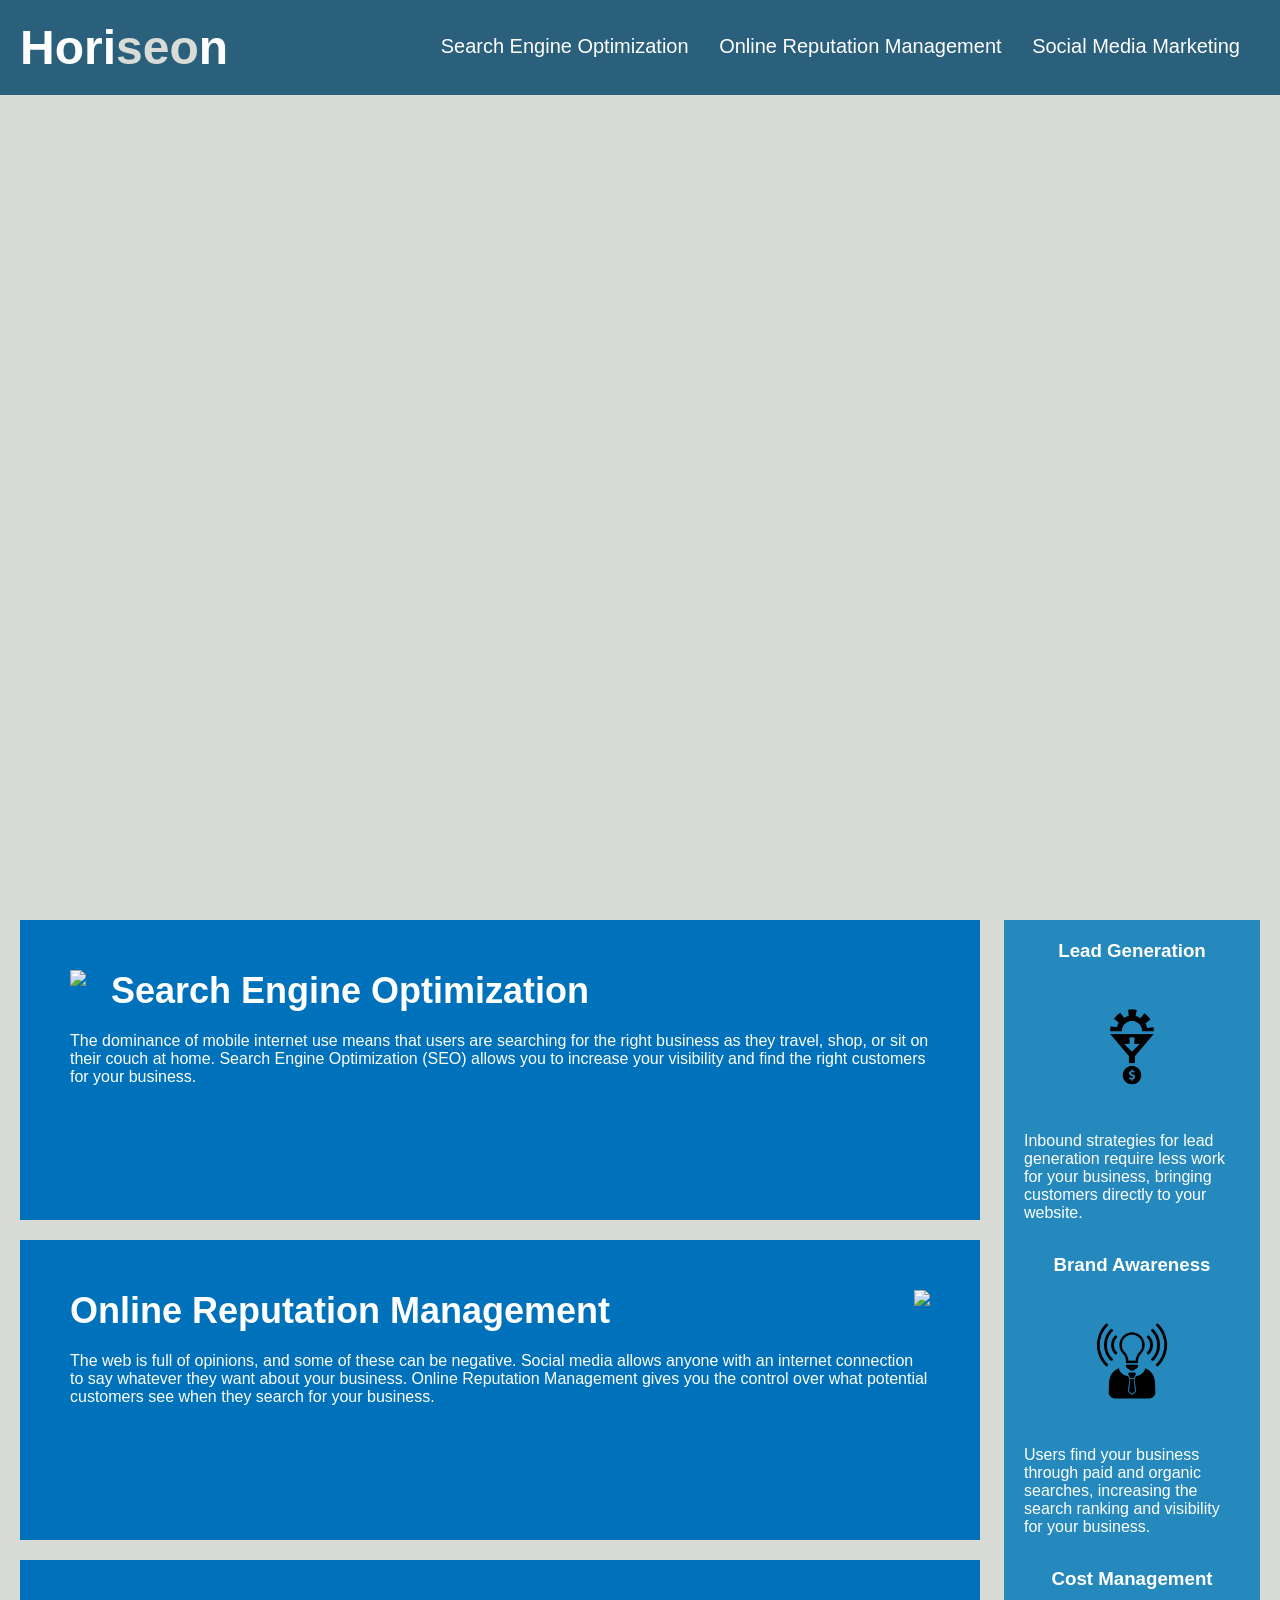
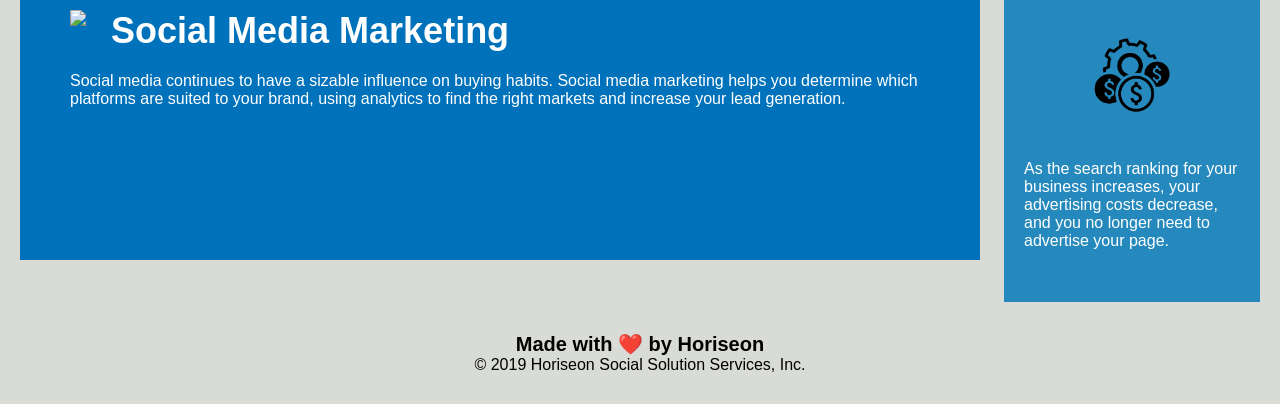
==== urban-octo-telegram/Develop/index.html @ 876d11e9 "header and footer" ====
<!DOCTYPE html>
<html lang="en-us">

<head>
    <meta charset="UTF-8" />
    <link rel="stylesheet" href="./assets/css/style.css">
    <title>Horiseon Marketing Agency</title>
</head>

<body>
    <header>
        <h1>Hori<span class="seo">seo</span>n</h1>
        <div>
            <ul>
                <li>
                    <a href="#search-engine-optimization">Search Engine Optimization</a>
                </li>
                <li>
                    <a href="#online-reputation-management">Online Reputation Management</a>
                </li>
                <li>
                    <a href="#social-media-marketing">Social Media Marketing</a>
                </li>
            </ul>
        </header>
    </div>
    <div class="hero"></div>
    <div class="content">
        <div class="search-engine-optimization">
            <img src="./assets/images/search-engine-optimization.jpg" class="float-left" />
            <h2>Search Engine Optimization</h2>
            <p>
                The dominance of mobile internet use means that users are searching for the right business as they travel, shop, or sit on their couch at home. Search Engine Optimization (SEO) allows you to increase your visibility and find the right customers for your business.
            </p>
        </div>
        <div id="online-reputation-management" class="online-reputation-management">
            <img src="./assets/images/online-reputation-management.jpg" class="float-right" />
            <h2>Online Reputation Management</h2>
            <p>
                The web is full of opinions, and some of these can be negative. Social media allows anyone with an internet connection to say whatever they want about your business. Online Reputation Management gives you the control over what potential customers see when they search for your business.
            </p>
        </div>
        <div id="social-media-marketing" class="social-media-marketing">
            <img src="./assets/images/social-media-marketing.jpg" class="float-left" />
            <h2>Social Media Marketing</h2>
            <p>
                Social media continues to have a sizable influence on buying habits. Social media marketing helps you determine which platforms are suited to your brand, using analytics to find the right markets and increase your lead generation.
            </p>
        </div>
    </div>
    <div class="benefits">
        <div class="benefit-lead">
            <h3>Lead Generation</h3>
            <img src="./assets/images/lead-generation.png" />
            <p>
                Inbound strategies for lead generation require less work for your business, bringing customers directly to your website.
            </p>
        </div>
        <div class="benefit-brand">
            <h3>Brand Awareness</h3>
            <img src="./assets/images/brand-awareness.png" />
            <p>
                Users find your business through paid and organic searches, increasing the search ranking and visibility for your business.
            </p>
        </div>
        <div class="benefit-cost">
            <h3>Cost Management</h3>
            <img src="./assets/images/cost-management.png"></img>
            <p>
                As the search ranking for your business increases, your advertising costs decrease, and you no longer need to advertise your page.
            </p>
        </div>
    </div>
    <footer>
        <h2>Made with ❤️️ by Horiseon</h2>
        <p>
            &copy; 2019 Horiseon Social Solution Services, Inc.
        </p>
    </footer>
</body>

</html>
---- urban-octo-telegram/Develop/assets/css/style.css ----
* {
    box-sizing: border-box;
    padding: 0;
    margin: 0;
}

body {
    background-color: #d9dcd6;
}

header {
    padding: 20px;
    font-family: 'Trebuchet MS', 'Lucida Sans Unicode', 'Lucida Grande', 'Lucida Sans', Arial, sans-serif;
    background-color: #2a607c;
    color: #ffffff;
}

header h1 {
    display: inline-block;
    font-size: 48px;
}

header h1 .seo {
    color: #d9dcd6;
}

header div {
    padding-top: 15px;
    margin-right: 20px;
    float: right;
    font-family: 'Gill Sans', 'Gill Sans MT', Calibri, 'Trebuchet MS', sans-serif;
    font-size: 20px;
}

header div ul {
    list-style-type: none;
}

header div ul li {
    display: inline-block;
    margin-left: 25px;
}

footer {
    padding: 30px;
    clear: both;
    font-family: 'Trebuchet MS', 'Lucida Sans Unicode', 'Lucida Grande', 'Lucida Sans', Arial, sans-serif;
    text-align: center;
}

footer h2 {
    font-size: 20px;
}

a {
    color: #ffffff;
    text-decoration: none;
}

p {
    font-size: 16px;
}

.hero {
    height: 800px;
    width: 100%;
    margin-bottom: 25px;
    background-image: url("../images/digital-marketing-meeting.jpg");
    background-size: cover;
    background-position: center;
}

.float-left {
    float: left;
    margin-right: 25px;
}

.float-right {
    float: right;
    margin-left: 25px;
}

.content {
    width: 75%;
    display: inline-block;
    margin-left: 20px;
}

.benefits {
    margin-right: 20px;
    padding: 20px;
    clear: both;
    float: right;
    width: 20%;
    height: 100%;
    font-family: 'Gill Sans', 'Gill Sans MT', Calibri, 'Trebuchet MS', sans-serif;
    background-color: #2589bd;
}

.benefit-lead {
    margin-bottom: 32px;
    color: #ffffff;
}

.benefit-brand {
    margin-bottom: 32px;
    color: #ffffff;
}

.benefit-cost {
    margin-bottom: 32px;
    color: #ffffff;
}

.benefit-lead h3 {
    margin-bottom: 10px;
    text-align: center;
}

.benefit-brand h3 {
    margin-bottom: 10px;
    text-align: center;
}

.benefit-cost h3 {
    margin-bottom: 10px;
    text-align: center;
}

.benefit-lead img {
    display: block;
    margin: 10px auto;
    max-width: 150px;
}

.benefit-brand img {
    display: block;
    margin: 10px auto;
    max-width: 150px;
}

.benefit-cost img {
    display: block;
    margin: 10px auto;
    max-width: 150px;
}

.search-engine-optimization {
    margin-bottom: 20px;
    padding: 50px;
    height: 300px;
    font-family: 'Gill Sans', 'Gill Sans MT', Calibri, 'Trebuchet MS', sans-serif;
    background-color: #0072bb;
    color: #ffffff;
}

.online-reputation-management {
    margin-bottom: 20px;
    padding: 50px;
    height: 300px;
    font-family: 'Gill Sans', 'Gill Sans MT', Calibri, 'Trebuchet MS', sans-serif;
    background-color: #0072bb;
    color: #ffffff;
}

.social-media-marketing {
    margin-bottom: 20px;
    padding: 50px;
    height: 300px;
    font-family: 'Gill Sans', 'Gill Sans MT', Calibri, 'Trebuchet MS', sans-serif;
    background-color: #0072bb;
    color: #ffffff;
}

.search-engine-optimization img {
    max-height: 200px;
}

.online-reputation-management img {
    max-height: 200px;
}

.social-media-marketing img {
    max-height: 200px;
}

.search-engine-optimization h2 {
    margin-bottom: 20px;
    font-size: 36px;
}

.online-reputation-management h2 {
    margin-bottom: 20px;
    font-size: 36px;
}

.social-media-marketing h2 {
    margin-bottom: 20px;
    font-size: 36px;
}
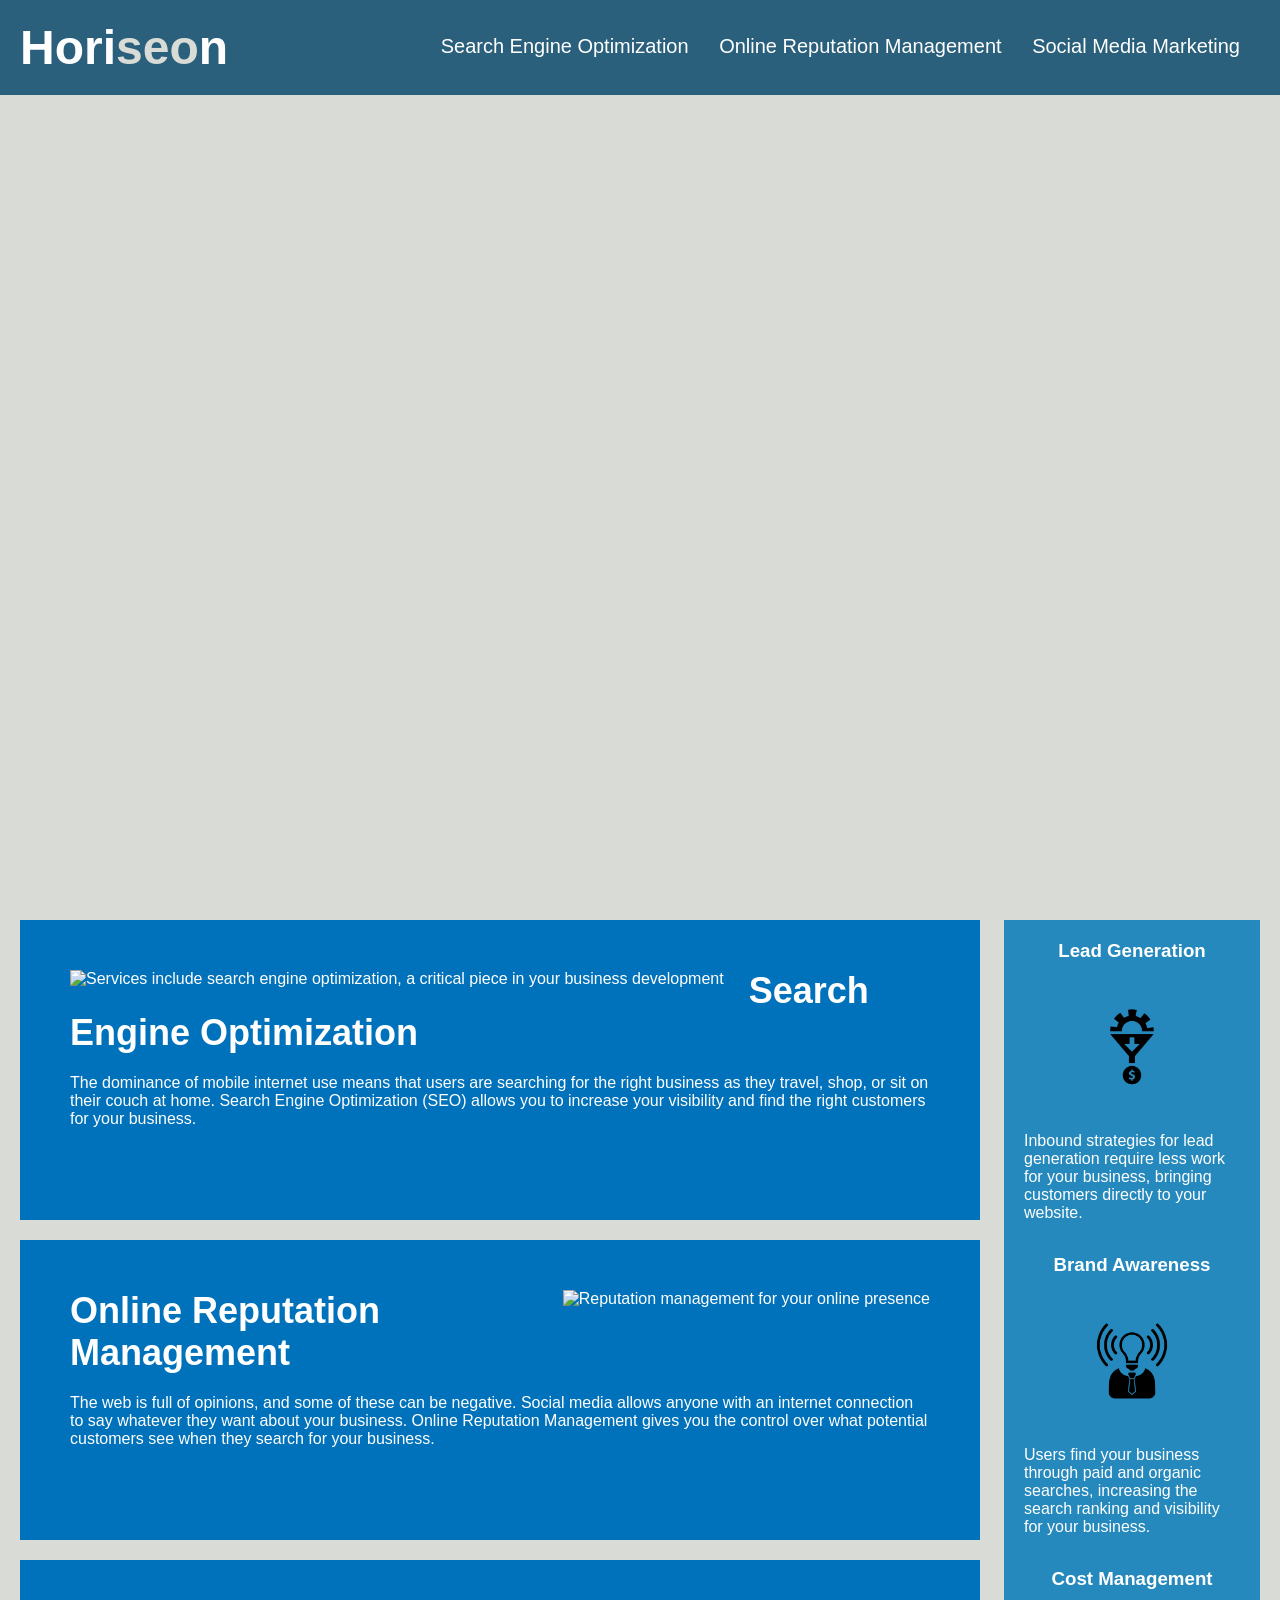
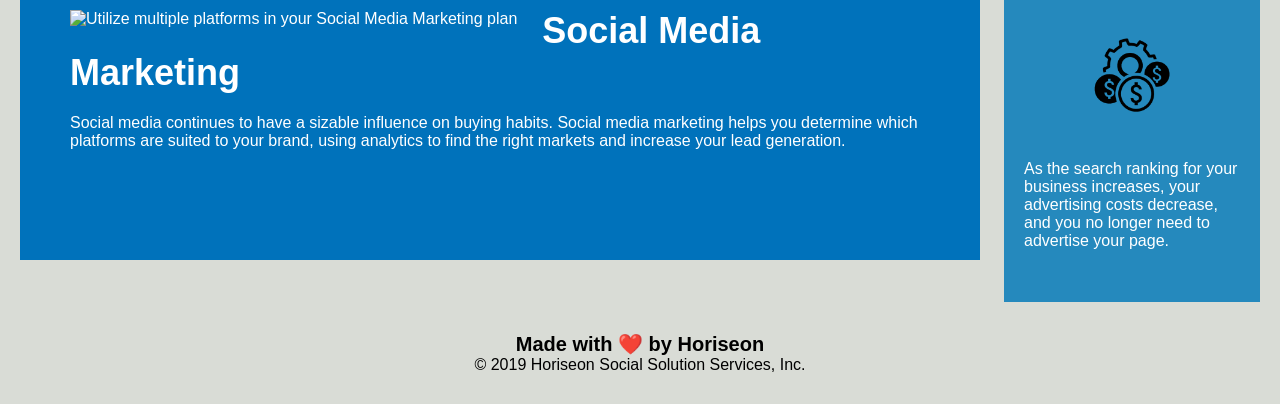
==== commit a7dc45cd: "alt tag update" ====
--- a/urban-octo-telegram/Develop/index.html
+++ b/urban-octo-telegram/Develop/index.html
@@ -3,14 +3,14 @@
 
 <head>
     <meta charset="UTF-8" />
+    <title>Horiseon Social Solutions, Inc. Marketing Agency </title>
     <link rel="stylesheet" href="./assets/css/style.css">
-    <title>Horiseon Marketing Agency</title>
 </head>
 
 <body>
     <header>
         <h1>Hori<span class="seo">seo</span>n</h1>
-        <div>
+        <nav>
             <ul>
                 <li>
                     <a href="#search-engine-optimization">Search Engine Optimization</a>
@@ -22,55 +22,59 @@
                     <a href="#social-media-marketing">Social Media Marketing</a>
                 </li>
             </ul>
-        </header>
-    </div>
-    <div class="hero"></div>
-    <div class="content">
-        <div class="search-engine-optimization">
-            <img src="./assets/images/search-engine-optimization.jpg" class="float-left" />
+        </nav>
+    </header>
+    
+    <section class="hero"></section>
+
+    <section class="content">
+        <article class="search-engine-optimization">
+            <img src="./assets/images/search-engine-optimization.jpg" alt="Services include search engine optimization, a critical piece in your business development" class="float-left" />
             <h2>Search Engine Optimization</h2>
             <p>
                 The dominance of mobile internet use means that users are searching for the right business as they travel, shop, or sit on their couch at home. Search Engine Optimization (SEO) allows you to increase your visibility and find the right customers for your business.
             </p>
-        </div>
-        <div id="online-reputation-management" class="online-reputation-management">
-            <img src="./assets/images/online-reputation-management.jpg" class="float-right" />
+        </article>
+        <article id="online-reputation-management" class="online-reputation-management">
+            <img src="./assets/images/online-reputation-management.jpg" alt="Reputation management for your online presence" class="float-right" />
             <h2>Online Reputation Management</h2>
             <p>
                 The web is full of opinions, and some of these can be negative. Social media allows anyone with an internet connection to say whatever they want about your business. Online Reputation Management gives you the control over what potential customers see when they search for your business.
             </p>
-        </div>
-        <div id="social-media-marketing" class="social-media-marketing">
-            <img src="./assets/images/social-media-marketing.jpg" class="float-left" />
+        </article>
+        <article id="social-media-marketing" class="social-media-marketing">
+            <img src="./assets/images/social-media-marketing.jpg" alt="Utilize multiple platforms in your Social Media Marketing plan" class="float-left" />
             <h2>Social Media Marketing</h2>
             <p>
                 Social media continues to have a sizable influence on buying habits. Social media marketing helps you determine which platforms are suited to your brand, using analytics to find the right markets and increase your lead generation.
             </p>
-        </div>
-    </div>
-    <div class="benefits">
-        <div class="benefit-lead">
+        </article>
+    </section>
+
+    <aside class="benefits">
+        <article class="benefit-lead">
             <h3>Lead Generation</h3>
-            <img src="./assets/images/lead-generation.png" />
+            <img src="./assets/images/lead-generation.png" alt=""/>
             <p>
                 Inbound strategies for lead generation require less work for your business, bringing customers directly to your website.
             </p>
-        </div>
-        <div class="benefit-brand">
+        </article>
+        <article class="benefit-brand">
             <h3>Brand Awareness</h3>
-            <img src="./assets/images/brand-awareness.png" />
+            <img src="./assets/images/brand-awareness.png" alt="" />
             <p>
                 Users find your business through paid and organic searches, increasing the search ranking and visibility for your business.
             </p>
-        </div>
-        <div class="benefit-cost">
+        </article>
+        <article class="benefit-cost">
             <h3>Cost Management</h3>
-            <img src="./assets/images/cost-management.png"></img>
+            <img src="./assets/images/cost-management.png" alt="" />
             <p>
                 As the search ranking for your business increases, your advertising costs decrease, and you no longer need to advertise your page.
             </p>
-        </div>
-    </div>
+        </article>
+    </aside>
+
     <footer>
         <h2>Made with ❤️️ by Horiseon</h2>
         <p>
--- a/urban-octo-telegram/Develop/assets/css/style.css
+++ b/urban-octo-telegram/Develop/assets/css/style.css
@@ -24,7 +24,7 @@
     color: #d9dcd6;
 }
 
-header div {
+header nav {
     padding-top: 15px;
     margin-right: 20px;
     float: right;
@@ -32,11 +32,11 @@
     font-size: 20px;
 }
 
-header div ul {
+header nav ul {
     list-style-type: none;
 }
 
-header div ul li {
+header nav ul li {
     display: inline-block;
     margin-left: 25px;
 }
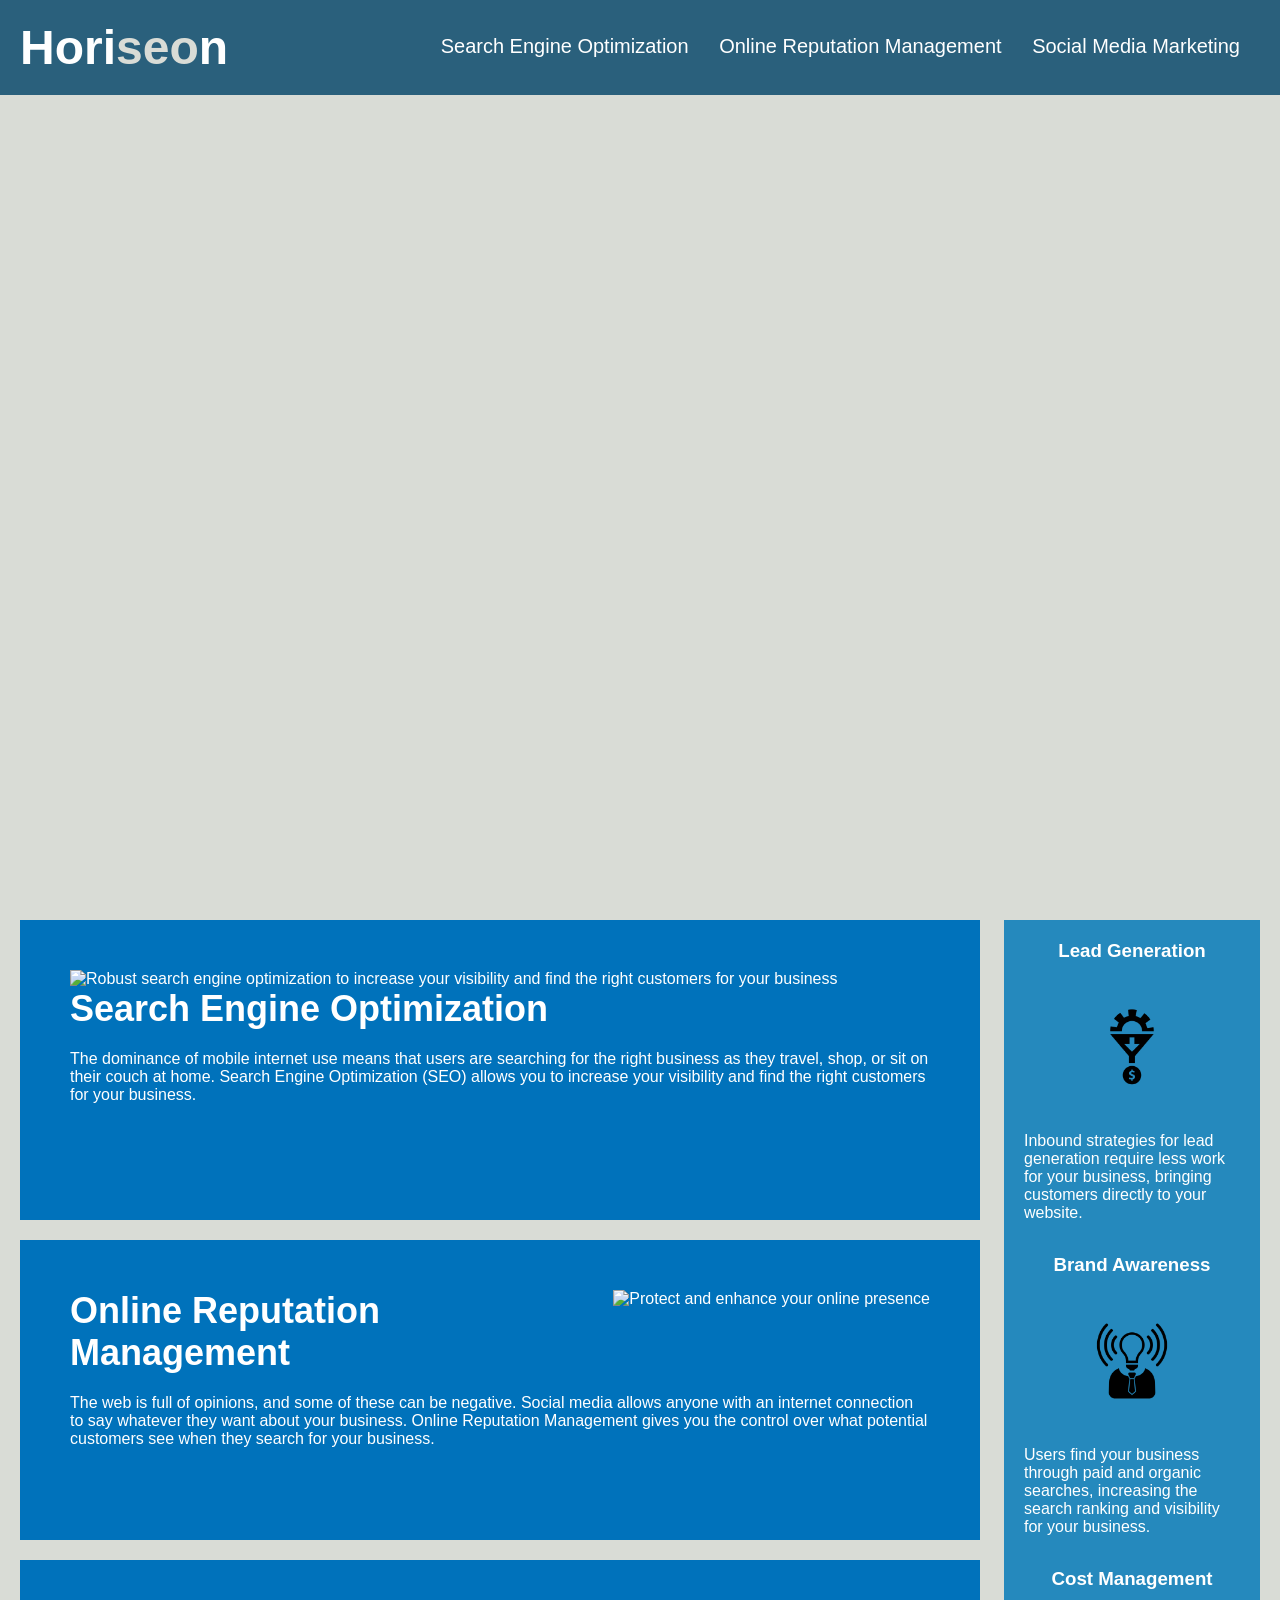
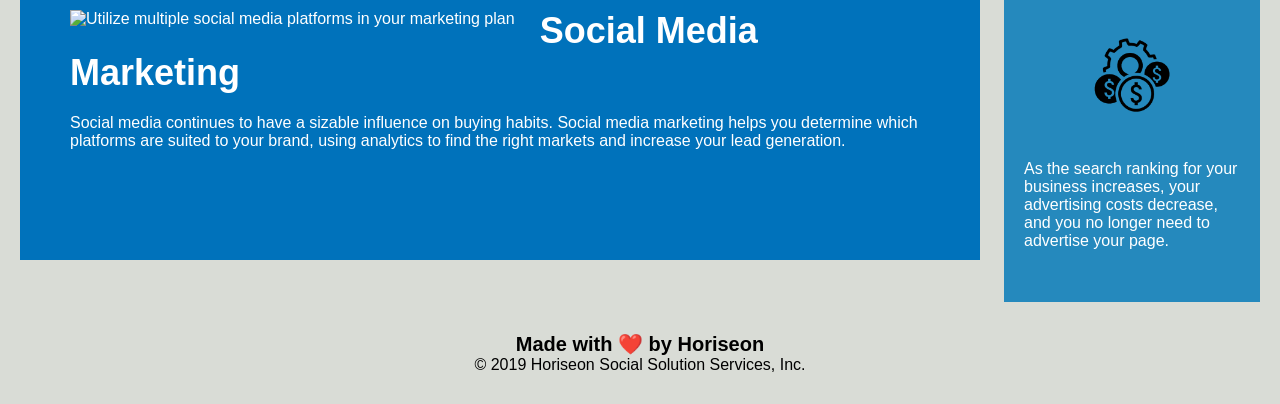
==== commit a43f21ee: "corrected alt tags" ====
--- a/urban-octo-telegram/Develop/index.html
+++ b/urban-octo-telegram/Develop/index.html
@@ -29,21 +29,21 @@
 
     <section class="content">
         <article class="search-engine-optimization">
-            <img src="./assets/images/search-engine-optimization.jpg" alt="Services include search engine optimization, a critical piece in your business development" class="float-left" />
+            <img src="./assets/images/search-engine-optimization.jpg" alt="Robust search engine optimization to increase your visibility and find the right customers for your business" class="float-left" />
             <h2>Search Engine Optimization</h2>
             <p>
                 The dominance of mobile internet use means that users are searching for the right business as they travel, shop, or sit on their couch at home. Search Engine Optimization (SEO) allows you to increase your visibility and find the right customers for your business.
             </p>
         </article>
         <article id="online-reputation-management" class="online-reputation-management">
-            <img src="./assets/images/online-reputation-management.jpg" alt="Reputation management for your online presence" class="float-right" />
+            <img src="./assets/images/online-reputation-management.jpg" alt="Protect and enhance your online presence" class="float-right" />
             <h2>Online Reputation Management</h2>
             <p>
                 The web is full of opinions, and some of these can be negative. Social media allows anyone with an internet connection to say whatever they want about your business. Online Reputation Management gives you the control over what potential customers see when they search for your business.
             </p>
         </article>
         <article id="social-media-marketing" class="social-media-marketing">
-            <img src="./assets/images/social-media-marketing.jpg" alt="Utilize multiple platforms in your Social Media Marketing plan" class="float-left" />
+            <img src="./assets/images/social-media-marketing.jpg" alt="Utilize multiple social media platforms in your marketing plan" class="float-left" />
             <h2>Social Media Marketing</h2>
             <p>
                 Social media continues to have a sizable influence on buying habits. Social media marketing helps you determine which platforms are suited to your brand, using analytics to find the right markets and increase your lead generation.
@@ -61,14 +61,14 @@
         </article>
         <article class="benefit-brand">
             <h3>Brand Awareness</h3>
-            <img src="./assets/images/brand-awareness.png" alt="" />
+            <img src="./assets/images/brand-awareness.png" alt=""/>
             <p>
                 Users find your business through paid and organic searches, increasing the search ranking and visibility for your business.
             </p>
         </article>
         <article class="benefit-cost">
             <h3>Cost Management</h3>
-            <img src="./assets/images/cost-management.png" alt="" />
+            <img src="./assets/images/cost-management.png" alt=""/>
             <p>
                 As the search ranking for your business increases, your advertising costs decrease, and you no longer need to advertise your page.
             </p>
